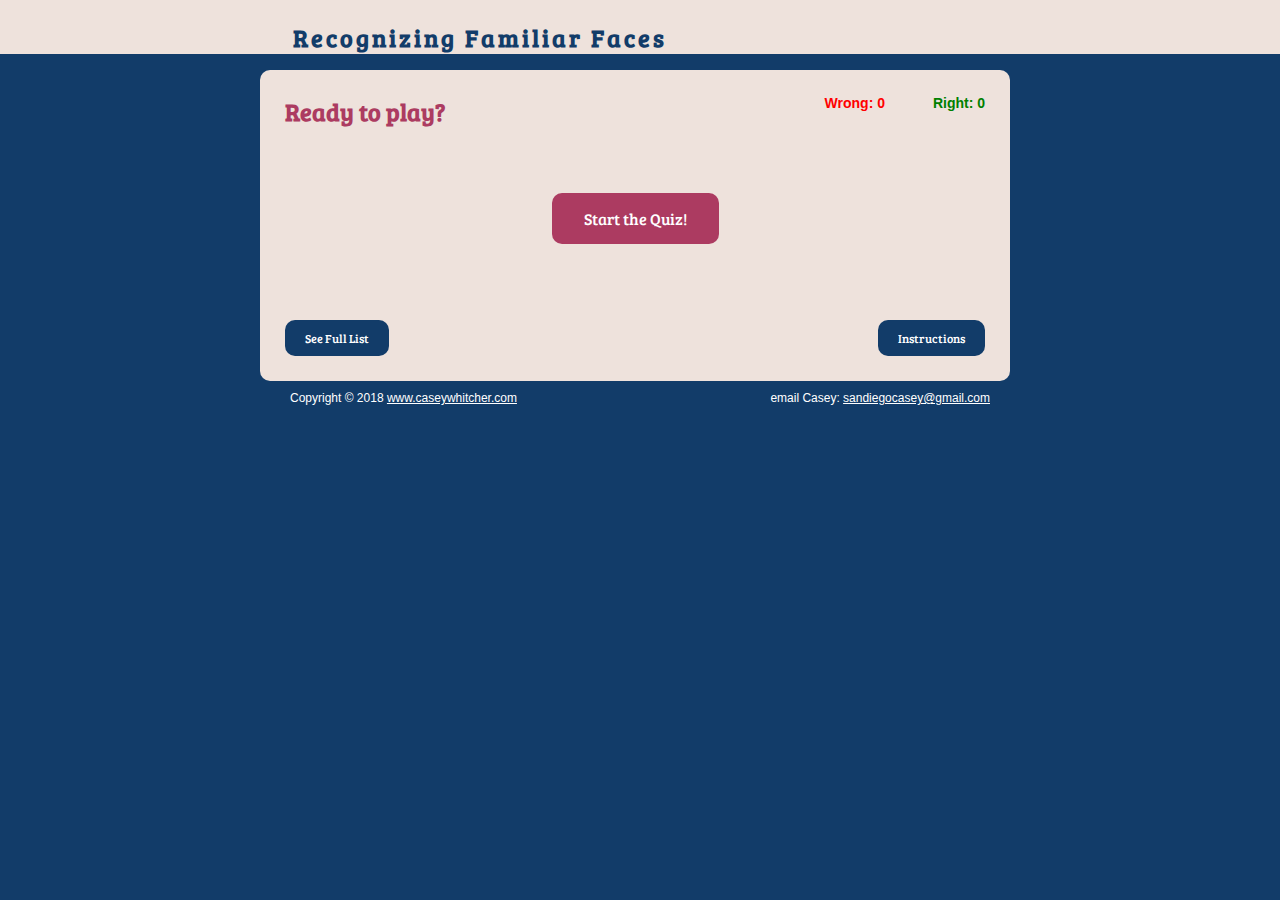
==== index.html @ b3dce116 "adding files to work on a11y project" ====
<!DOCTYPE html>
<html lang="en-US">

<head>
  <meta charset="utf-8">
  <meta name="viewport" content="width=device-width, initial-scale=1, maximum-scale=1">
  <title>Quiz App - Familiar Faces</title>
  <link rel="stylesheet" href="index.css">

  <link href="https://fonts.googleapis.com/css?family=Bevan|Luckiest+Guy" rel="stylesheet">
  <link href="https://fonts.googleapis.com/css?family=Bree+Serif" rel="stylesheet">
</head>
<!-- Global Site Tag (gtag.js) - Google Analytics -->
<script>
  window.dataLayer = window.dataLayer || [];

  function gtag() {
    dataLayer.push(arguments)
  };
  gtag('js', new Date());

  gtag('config', 'UA-106137247-2');
</script>
<!-- End Google analytics -->
<body>
  <header>
    <div class="header-title">
      <h1>Recognizing Familiar Faces</h1>
    </div>
  </header>
  <section id="main">
    <div id="questionBox">
      <!-- <div class="questionLine"> -->
      <div class="js-question">Ready to play?
      </div>
      <div class="js-score-right">Right: 0
      </div>
      <div class="js-score-wrong">Wrong: 0
      </div>
      <div class="js-multiple-choice">
        <form action="">
          <div class="button-holder">
            <button type="button" class="startQuiz" name="button" onclick="shufflePage(); clearFullList();">Start the Quiz!</button>
          </div>
        </form>
      </div>
      <div class="rightOrWrong">
      </div>
      <div class="js-tryagain">
      </div>
      <div class="js-questionCountStatus">
      </div>
      <div></div>
      <!-- <div class="js-addAPerson">
        Add your own pictures!
        <form id="js-addAPersonForm" onsubmit="handleNewItemSubmit()">
            <label for="personEntry" class="personEntry">Name</label>
            <input type="text" name="personEntry" class="personEntry" placeholder="">
            <label for="imgEntry" class="pathEntry">Image Path</label>
            <input type="text" name="personEntry" class="personEntry" placeholder="copy and paste path">
            <button type="submit">Add Person</button>
        </form>
        <form class="" action="index.html" method="post">

      </form>
      </div> -->
<div>
      <span class="js-displayFullList">
        <button type="button" class="showList" name="button" onclick="showList();">See Full List</button>
      </span>
      <span class="keyMap"><button onclick="popFunction()" class="showList">Instructions</button>
</span>
</div>
    </div>
  </section>
  <footer>
    <div class="copyright">
      Copyright © 2018 <a href="www.caseywhitcher.com" target="_blank">www.caseywhitcher.com</a>
    </div>
    <div class="contact">
      email Casey: <a href="mailto:sandiegocasey@gmail.com">sandiegocasey@gmail.com</a>
    </div>
  </footer>
  <script
  src="http://code.jquery.com/jquery-3.3.1.min.js"
  integrity="sha256-FgpCb/KJQlLNfOu91ta32o/NMZxltwRo8QtmkMRdAu8="
  crossorigin="anonymous"></script>
  <script>
    window.jQuery || document.write('<script src="jquery-3.3.1.min.js"><\/script>');
  </script>
  <script src="index.js"></script>
</body>

</html>
---- index.css ----
/*-----test01-----*/

body {
  background-color: #123c69;
  font-family: arial, Helvetica, sans-serif;
  color: white;
  font-size: 16px;
  font-weight: bold;
  margin: 0px;
  padding: 0px;
  height:100%;
}

/*-------------------- HEADER -----------------*/

header {
  background-color: #eee2dc;
  max-width: 100%;
  margin-top: 0px;
  color: #123c69;
  padding: 5px 5px 0px 10px;
  margin: auto;
}

.header-title {
  max-width: 700px;
  margin: auto;
}

h1 {
  font-family: 'Bree Serif', sans-serif;
  letter-spacing: 3px;
  font-size:24px;
}

.hasBG {
  width:150px;
  height:150px;
  border:none;
  margin: 3px;
}

/*-----Question Line ------- */



.questionLine {
}

.js-question {
  float:left;
  font-family: 'Bree Serif', serif;
  font-size: 24px;
}

.js-score-right {
  color:green;
  font-size:14px;
  font-family:sans-serif;
  min-width: 100px;
  float: right;
  text-align: right;
}

.js-score-wrong {
  color:red;
  font-size:14px;
  font-family: sans-serif;
  min-width: 100px;
  float:right;
  text-align:right;
}



/*-------------- queston BOX -------------------*/

#main{
  max-width:800px;
  margin:auto;
}

.answerList{
  margin:auto;
}

#questionBox{
  background-color: #eee2dc;
  border-radius: 10px;
  padding: 25px;
  color: #ac3b61;
  margin-right: 20px;
  margin-left: 20px;
  margin-top:10px;
  max-width: 700px;
  margin-bottom: 10px;
  font-size:28px;
}

#questionBox img{
  font-size:8px;
}

.js-multiple-choice {
  width: 100%;
  min-height: 140px;
  clear:both;
  height:100%;
  /* display:block; */
  padding-top:15px;
  margin:auto;
}

.button-holder{
    padding-top:50px;
    margin:auto;
    text-align: center;
}

.startQuiz {
  background-color: #ac3b61;
  border: none;
  color: white;
  padding: 15px 32px;
  text-align: center;
  text-decoration: none;
  display: inline-block;
  font-size: 16px;
  border-radius: 10px;
  font-family: 'Bree Serif', serif;
  }

.startQuiz:hover{
    background-color: #c2557a;
  }

.showList {
    background-color: #123c69;
    border: none;
    color: white;
    padding: 10px 20px;
    text-align: center;
    text-decoration: none;
    display: inline-block;
    font-size: 12px;
    border-radius: 10px;
    font-family: 'Bree Serif', serif;
    }

.showList:hover, .showList:focus{
      background-color:#2b598a;
    }

.rightAnswer{
  font-size:14px;
  font-family: arial, sans-serif;
  color:#123c69;
}

.rightAnswerName{
  font-size:18px;
  font-weight:700;
  font-family: arial, sans-serif;
  color:#123c69;
}

.js-displayFullList td{
  font-size: 12px;
  text-align: center;
  padding:5px;
  clear:both;
}

.js-displayFullList li{
  font-size: 12px;
  text-align: center;
  padding:5px;
}

.js-displayFullList{
  max-width: 700px;
  padding-top:50px;
}

.js-addAPerson{
  font-family: sans-serif;
  font-size: 14px;
  float:right;
  color:#ac3b61;
}

.personEntry {
  color:black;
  font-size: 12px;
}


ul {
  list-style-type: none;
  list-style: none;
}

ul li {
  display: inline;
  padding:5px;
}

li:hover img.headshot{
      outline: 5px solid #ac3b61;
}

li:focus img.headshot{
      outline: 5px solid #ac3b61;
}

button:hover img.headshot{
        outline: 5px solid #ac3b61;
}

button:focus img.headshot{
      outline: 5px solid #ac3b61;
}

button:hover img.headshot{
      outline: 5px solid #ac3b61;
}

button:focus img.headshot{
      outline: 5px solid #ac3b61;
}

.js-questionCountStatus{
  font-size: 18px;
  font-family: sans-serif;
  color:#ac3b61;
  text-align: center;
  padding-top: 25px;
}

.rightOrWrong{
  text-align: center;
  padding-top:10px;
}

.rightOrWrongRight{
  color:green;
}

.rightOrWrongWrong{
  color:red;
}

/*----------------------------* footer styles * --------------------------- */

footer {
  font-size: 12px;
  font-weight: normal;
  max-width: 700px;
  margin:auto;
  color:white;
}


.copyright {
  display: inline-block;
}

.contact {
  display: inline-block;
  float:right;
}

footer a:link {
  color: white;
}

footer a:visited {
  color:white;
}

/*-------------------PopUp------------------------*/

.keyMap a:link {
  color:#123c69;
  font-size:12px;
}

.keyMap{
  float:right;
}

.popContainer{
  font-size:14px;
  font-weight: normal;
}

#popquestionBox{
  background-color: #eee2dc;
  border-radius: 10px;
  padding: 10px;
  color: #ac3b61;
  margin-right: 10px;
  margin-left: 10px;
  margin-top:10px;
  max-width: 400px;
  margin-bottom: 10px;
  font-size:14px;
}

.popMain li{
  color:#123c69;
  font-weight: normal;
  font-size:14px;
}

.popMain {
  color:#123c69;
  font-weight: normal;
  font-size:14px;
}

.popLi{
  list-style-type: square;
  list-style: square;
  color:#123c69;
}

.popUl {
  list-style-type: square;
  list-style: square;
  color:#123c69;
  dislay: inline-block;
}

/*-------------------testing------------------------*/
.box1{
  background-color: red;
  height:200px;
  width: 200px;
  margin:auto;
}

.box2{
  background-color: blue;
  height:200px;
  width: 200px;
  margin:auto;
}

.js-tryagain{
  margin:auto;
  text-align: center;
}




/*------------------------ Media --------------------------*/

@media (max-width:799px){

  .js-question{
    float:none;
    text-align: center;
  }
  .js-score-right{
    padding-top: 5px;
    text-align: center;
  }
  .js-score-wrong{
    padding-top: 5px;
    text-align: left;
    float:none;
  }
}

@media (max-width:799px){
  #questionBox{
    max-width:600px;
    margin:auto;
  }
}


@media (max-width:799px){
  footer {
    max-width:400px;
    padding-top:5px;
  }

  .copyright{
    display:block;
    text-align: center;
    float:none;
  }
  .contact{
    display: block;
    text-align: center;
    float:none;
  }
}

@media (max-width:700px){
  .headshot{
    width:120px;
    height:120px;
  }
  #questionBox{
    max-width:500px;
    margin:auto;
  }
}
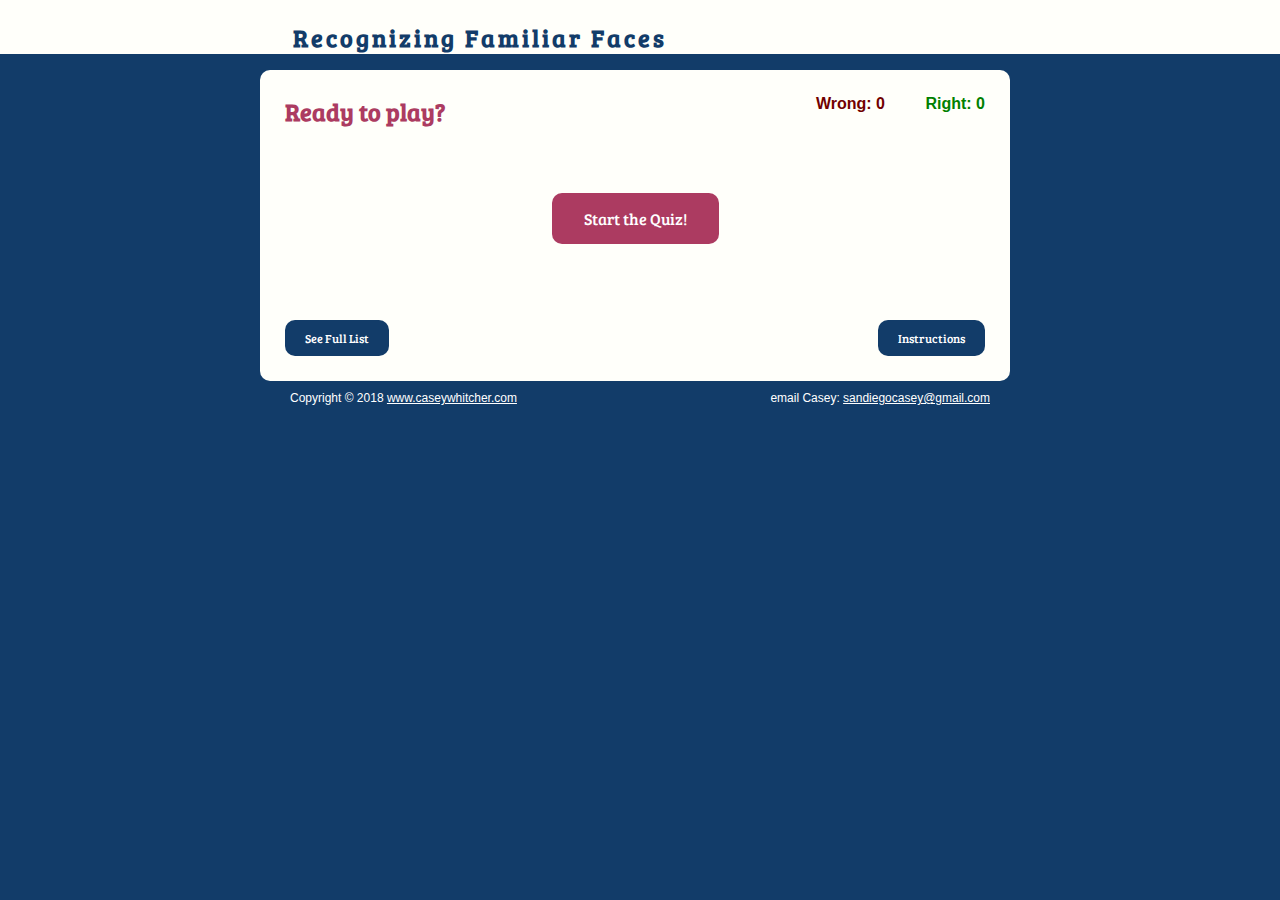
==== commit 507f42ee: "first version to push to github" ====
--- a/index.html
+++ b/index.html
@@ -3,7 +3,7 @@
 
 <head>
   <meta charset="utf-8">
-  <meta name="viewport" content="width=device-width, initial-scale=1, maximum-scale=1">
+  <meta name="viewport">
   <title>Quiz App - Familiar Faces</title>
   <link rel="stylesheet" href="index.css">
 
@@ -28,7 +28,7 @@
       <h1>Recognizing Familiar Faces</h1>
     </div>
   </header>
-  <section id="main">
+  <section id="main" role="main">
     <div id="questionBox">
       <!-- <div class="questionLine"> -->
       <div class="js-question">Ready to play?
--- a/index.css
+++ b/index.css
@@ -14,7 +14,7 @@
 /*-------------------- HEADER -----------------*/
 
 header {
-  background-color: #eee2dc;
+  background-color: #fffffa;
   max-width: 100%;
   margin-top: 0px;
   color: #123c69;
@@ -55,7 +55,7 @@
 
 .js-score-right {
   color:green;
-  font-size:14px;
+  font-size:16px;
   font-family:sans-serif;
   min-width: 100px;
   float: right;
@@ -63,8 +63,8 @@
 }
 
 .js-score-wrong {
-  color:red;
-  font-size:14px;
+  color:#710000;
+  font-size:16px;
   font-family: sans-serif;
   min-width: 100px;
   float:right;
@@ -85,7 +85,7 @@
 }
 
 #questionBox{
-  background-color: #eee2dc;
+  background-color: #fffffa;
   border-radius: 10px;
   padding: 25px;
   color: #ac3b61;
@@ -295,7 +295,7 @@
 }
 
 #popquestionBox{
-  background-color: #eee2dc;
+  background-color: #fffffa;
   border-radius: 10px;
   padding: 10px;
   color: #ac3b61;
